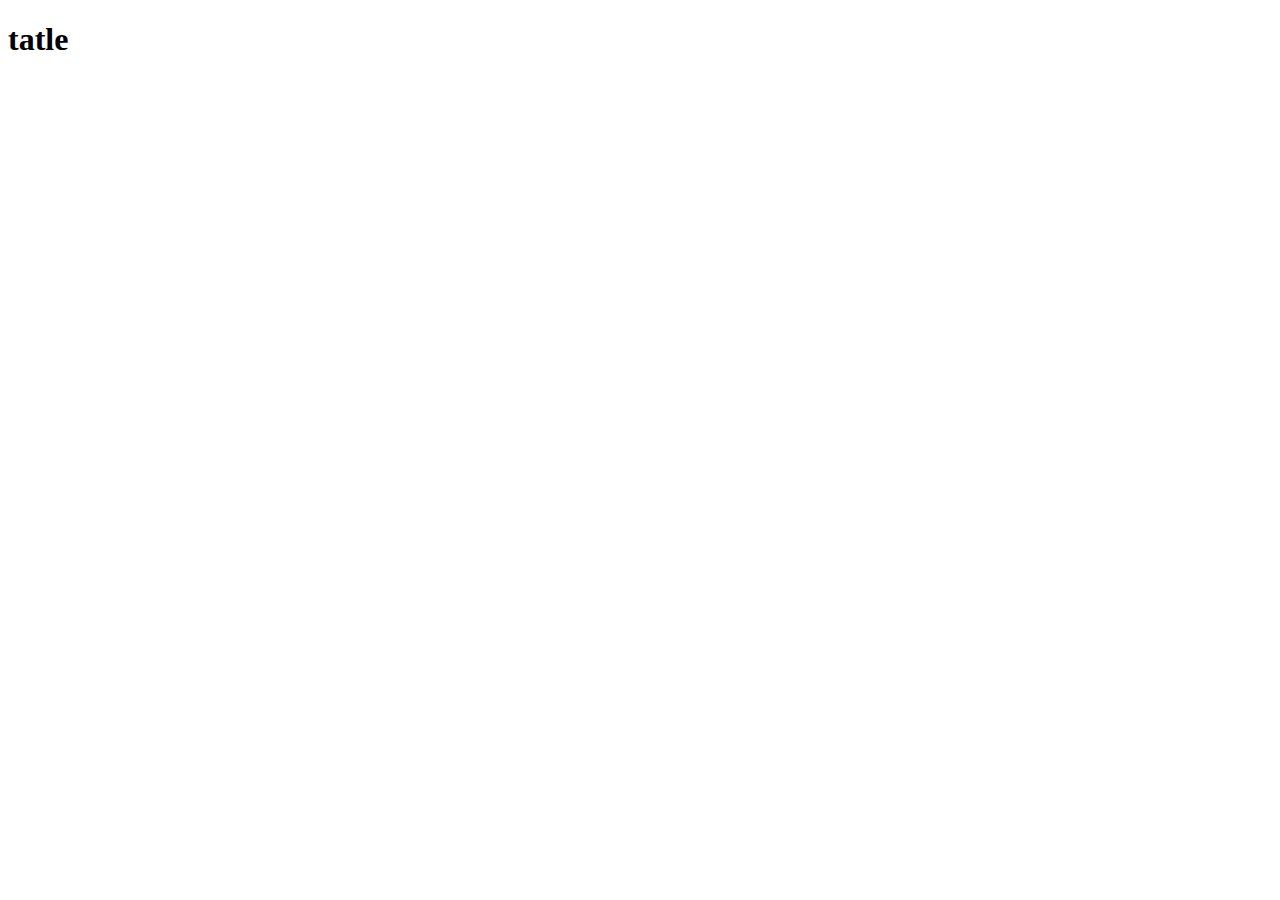
==== test.html @ 8c44cf23 "fiet: task and materials" ====
<!DOCTYPE html>
<html lang="en">
  <head>
    <title>уроки по js</title>
  </head>
  <body>
    <!--coment-->
    <h1 id="h1">tatle</h1>

    <script>
      let h1 = document.getElementById("h1");
      console.log(h1.innerHTML);
    </script>
  </body>
</html>
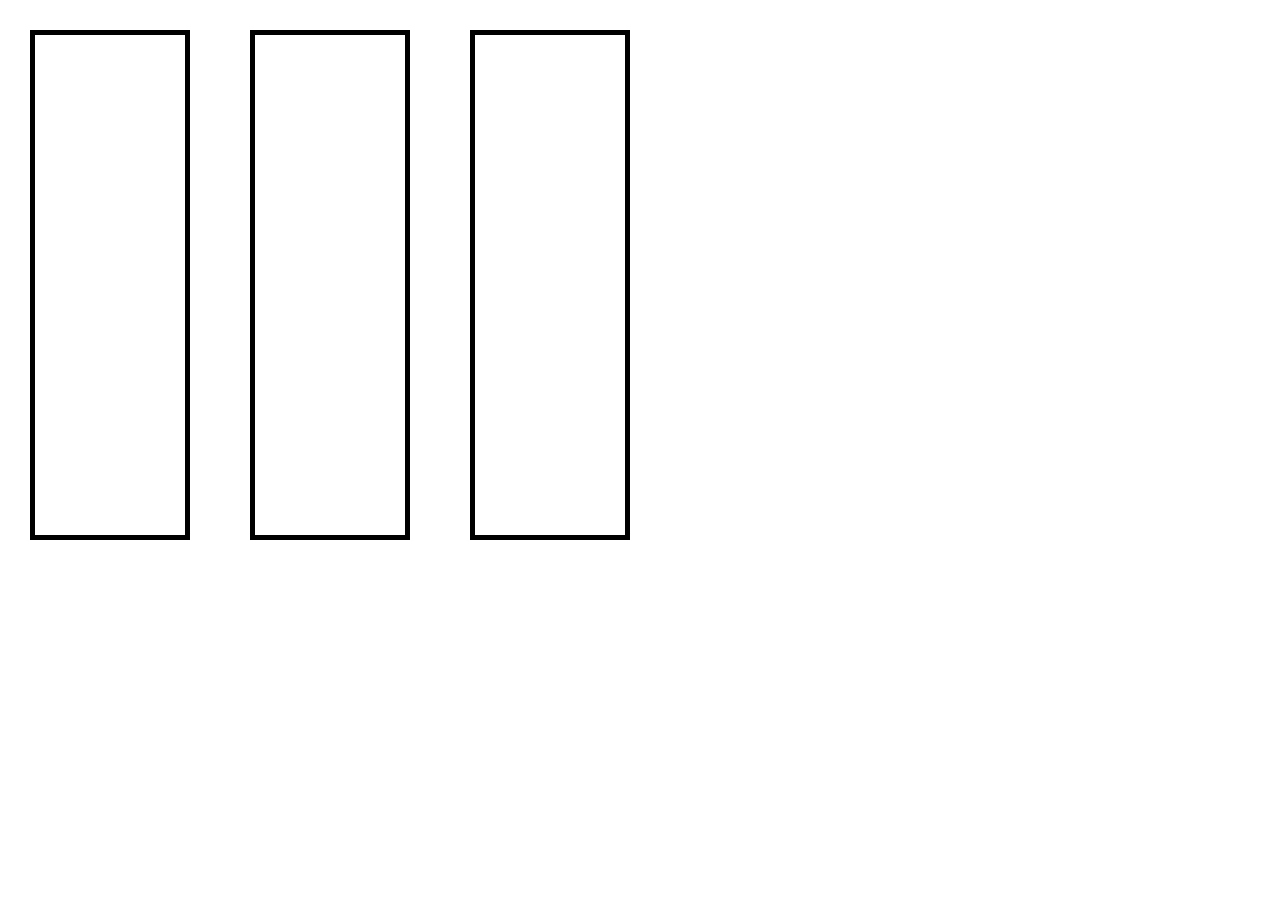
==== commit 7c43d3b5: "finish: virtual-piano" ====
--- a/test.html
+++ b/test.html
@@ -1,15 +1,16 @@
 <!DOCTYPE html>
 <html lang="en">
   <head>
+    <link href="styleTest.css" rel="stylesheet" />
     <title>уроки по js</title>
   </head>
   <body>
-    <!--coment-->
-    <h1 id="h1">tatle</h1>
+    <div class="piano" id="piano">
+      <div class="piano-key"></div>
+      <div class="piano-key"></div>
+      <div class="piano-key"></div>
+    </div>
 
-    <script>
-      let h1 = document.getElementById("h1");
-      console.log(h1.innerHTML);
-    </script>
+    <script src="scriptTest.js"></script>
   </body>
 </html>
--- a/styleTest.css
+++ b/styleTest.css
@@ -0,0 +1,18 @@
+body {
+  margin: 0;
+  padding: 0;
+}
+
+#piano {
+  display: flex;
+}
+
+.piano-key {
+  width: 150px;
+  height: 500px;
+  border: 5px solid black;
+  margin: 30px;
+}
+.active {
+  background-color: red;
+}
